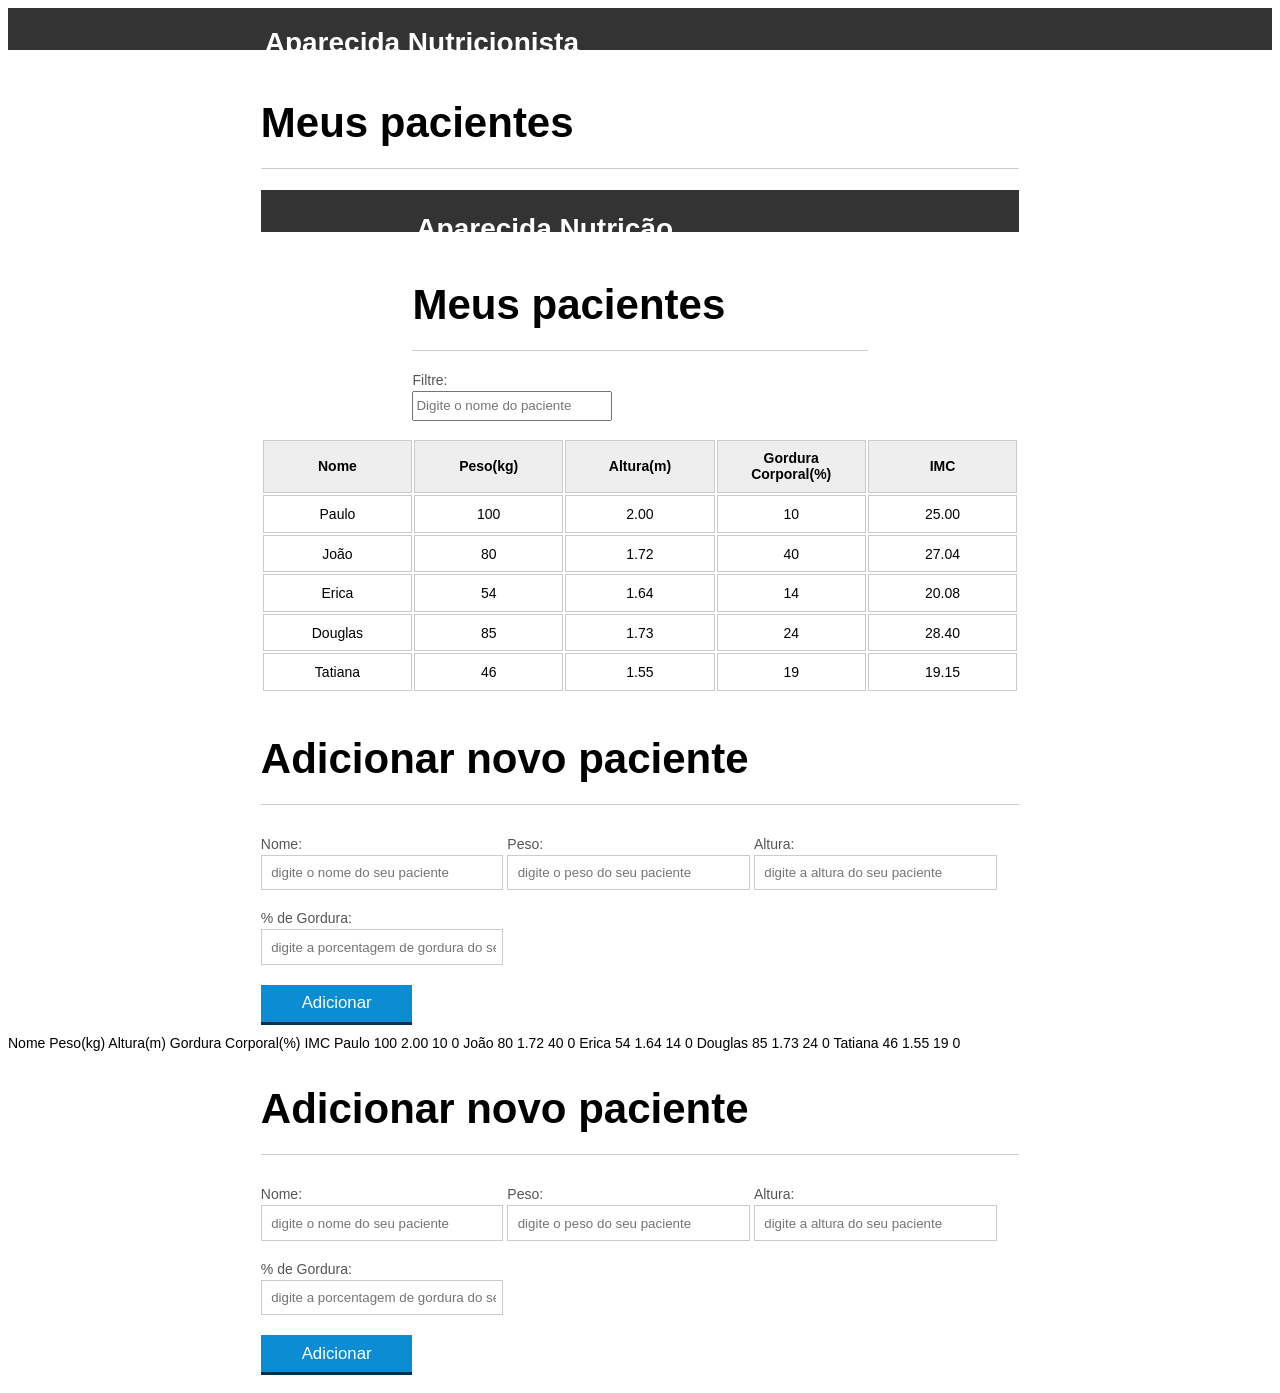
==== js-inital-front-end/index.html @ 2c75b1aa "Adicionando js-initial-front-end" ====
<!DOCTYPE html>
<html lang="pt-br">

<head>
    <meta charset="UTF-8">
    <title>Aparecida Nutrição</title>
    <link rel="icon" href="favicon.ico" type="image/x-icon">
    <link rel="stylesheet" type="text/css" href="css/reset.css">
    <link rel="stylesheet" type="text/css" href="css/index.css">
</head>

<body>

    <header>
        <div class="container">
            <h1 class="titulo">Aparecida Nutrição</h1>
        </div>
    </header>
    <main>
        <section class="container">
            <h2>Meus pacientes</h2>
            <table>
                <thead>
                    <!DOCTYPE html>
                    <html lang="pt-br">

                    <head>
                        <meta charset="UTF-8" />
                        <title>Aparecida Nutrição</title>
                        <link rel="icon" href="favicon.ico" type="image/x-icon" />
                        <link rel="stylesheet" type="text/css" href="css/reset.css" />
                        <link rel="stylesheet" type="text/css" href="css/index.css" />
                    </head>

                    <body>
                        <header>
                            <div class="container">
                                <h1 class="titulo">Aparecida Nutrição</h1>
                            </div>
                        </header>
                        <main>
                            <section class="container">
                                <h2>Meus pacientes</h2>

                                <label for="filtrar">Filtre:</label>
                                <input type="text" name="filtro" id="filtrar-pacientes"
                                    placeholder="Digite o nome do paciente">

                                <table>
                                    <thead>
                                        <tr>
                                            <th>Nome</th>
                                            <th>Peso(kg)</th>
                                            <th>Altura(m)</th>
                                            <th>Gordura Corporal(%)</th>
                                            <th>IMC</th>
                                        </tr>
                                    </thead>
                                    <tbody id="tabela-pacientes">
                                        <tr class="paciente">
                                            <td class="info-nome">Paulo</td>
                                            <td class="info-peso">100</td>
                                            <td class="info-altura">2.00</td>
                                            <td class="info-gordura">10</td>
                                            <td class="info-imc">0</td>
                                        </tr>

                                        <tr class="paciente">
                                            <td class="info-nome">João</td>
                                            <td class="info-peso">80</td>
                                            <td class="info-altura">1.72</td>
                                            <td class="info-gordura">40</td>
                                            <td class="info-imc">0</td>
                                        </tr>

                                        <tr class="paciente">
                                            <td class="info-nome">Erica</td>
                                            <td class="info-peso">54</td>
                                            <td class="info-altura">1.64</td>
                                            <td class="info-gordura">14</td>
                                            <td class="info-imc">0</td>
                                        </tr>

                                        <tr class="paciente">
                                            <td class="info-nome">Douglas</td>
                                            <td class="info-peso">85</td>
                                            <td class="info-altura">1.73</td>
                                            <td class="info-gordura">24</td>
                                            <td class="info-imc">0</td>
                                        </tr>
                                        <tr class="paciente">
                                            <td class="info-nome">Tatiana</td>
                                            <td class="info-peso">46</td>
                                            <td class="info-altura">1.55</td>
                                            <td class="info-gordura">19</td>
                                            <td class="info-imc">0</td>
                                        </tr>
                                    </tbody>
                                </table>
                            </section>
                        </main>
                        <section class="container">
                            <h2 id="titulo-form">Adicionar novo paciente</h2>

                            <ul id="mensagens-erro">
                                <!-- adicionar os erros -->
                            </ul>

                            <form id="form-adiciona">
                                <div class="grupo">
                                    <label for="nome">Nome:</label>
                                    <input id="nome" name="nome" type="text" placeholder="digite o nome do seu paciente"
                                        class="campo" />
                                </div>
                                <div class="grupo">
                                    <label for="peso">Peso:</label>
                                    <input id="peso" name="peso" type="text" placeholder="digite o peso do seu paciente"
                                        class="campo campo-medio" />
                                </div>
                                <div class="grupo">
                                    <label for="altura">Altura:</label>
                                    <input id="altura" name="altura" type="text"
                                        placeholder="digite a altura do seu paciente" class="campo campo-medio" />
                                </div>
                                <div class="grupo">
                                    <label for="gordura">% de Gordura:</label>
                                    <input id="gordura" type="text"
                                        placeholder="digite a porcentagem de gordura do seu paciente"
                                        class="campo campo-medio" />
                                </div>

                                <button id="adicionar-paciente" class="botao bto-principal">
                                    Adicionar
                                </button>
                            </form>
                        </section>

                        <script src="js/calcula-imc.js"></script>
                        <script src="js/form.js"></script>
                        <script src="js/remover-paciente.js"></script>
                        <script src="js/filtro.js"></script>
                    </body>

                    </html>
                    <tr>
                        <th>Nome</th>
                        <th>Peso(kg)</th>
                        <th>Altura(m)</th>
                        <th>Gordura Corporal(%)</th>
                        <th>IMC</th>
                    </tr>
                </thead>
                <tbody id="tabela-pacientes">
                    <tr class="paciente">
                        <td class="info-nome">Paulo</td>
                        <td class="info-peso">100</td>
                        <td class="info-altura">2.00</td>
                        <td class="info-gordura">10</td>
                        <td class="info-imc">0</td>
                    </tr>

                    <tr class="paciente">
                        <td class="info-nome">João</td>
                        <td class="info-peso">80</td>
                        <td class="info-altura">1.72</td>
                        <td class="info-gordura">40</td>
                        <td class="info-imc">0</td>
                    </tr>

                    <tr class="paciente">
                        <td class="info-nome">Erica</td>
                        <td class="info-peso">54</td>
                        <td class="info-altura">1.64</td>
                        <td class="info-gordura">14</td>
                        <td class="info-imc">0</td>
                    </tr>

                    <tr class="paciente">
                        <td class="info-nome">Douglas</td>
                        <td class="info-peso">85</td>
                        <td class="info-altura">1.73</td>
                        <td class="info-gordura">24</td>
                        <td class="info-imc">0</td>
                    </tr>
                    <tr class="paciente">
                        <td class="info-nome">Tatiana</td>
                        <td class="info-peso">46</td>
                        <td class="info-altura">1.55</td>
                        <td class="info-gordura">19</td>
                        <td class="info-imc">0</td>
                    </tr>
                </tbody>
            </table>

        </section>
    </main>
    <section class="container">
        <h2 id="titulo-form">Adicionar novo paciente</h2>
        <form id="form-adiciona">
            <div class="grupo">
                <label for="nome">Nome:</label>
                <input id="nome" name="nome" type="text" placeholder="digite o nome do seu paciente" class="campo" />
            </div>
            <div class="grupo">
                <label for="peso">Peso:</label>
                <input id="peso" name="peso" type="text" placeholder="digite o peso do seu paciente"
                    class="campo campo-medio" />
            </div>
            <div class="grupo">
                <label for="altura">Altura:</label>
                <input id="altura" name="altura" type="text" placeholder="digite a altura do seu paciente"
                    class="campo campo-medio" />
            </div>
            <div class="grupo">
                <label for="gordura">% de Gordura:</label>
                <input id="gordura" type="text" placeholder="digite a porcentagem de gordura do seu paciente"
                    class="campo campo-medio" />
            </div>

            <button id="adicionar-paciente" class="botao bto-principal">
                Adicionar
            </button>
        </form>
    </section>
    <script src="js/calcula-imc.js"></script>
    <script src="js/form.js"></script>
</body>

</html>
---- js-inital-front-end/css/index.css ----
* {
	box-sizing: border-box;
}

body {
	font-family: "Helvetica Neue", "Helvetica", Helvetica, Arial, sans-serif;
	font-size: 14px;
}

header {
	background-color: #333;
	height: 3em;
	color: #FFF;
	margin-bottom: 1em;
}

header h1 {
	font-size: 2em;
	display: inline-block;
	vertical-align: middle;
}

header h2 {
	font-size: 2em;
	display: inline-block;
	vertical-align: middle;
}

header .container:before {
	content: '';
	display: inline-block;
	height: 100%;
	vertical-align: middle;
}

.container {
	width: 60%;
	height: 100%;
	margin: 0 auto;
}

section {
	margin: 2em 0;
	overflow: hidden;
}

section h2 {
	font-size: 3em;
	display: block;
	padding-bottom: .5em;
	border-bottom: 1px solid #ccc;
	margin-bottom: .5em;
}

table {
	width: 100%;
	margin-bottom: .5em;
	table-layout: fixed;

}

td,
th {
	padding: .7em;
	margin: 0;
	border: 1px solid #ccc;
	text-align: center;
}

th {
	font-weight: bold;
	background-color: #EEE;
}

label {
	color: #555;
	display: block;
	margin-bottom: .2em;
}

.campo {
	margin: 0;
	padding-bottom: 1em;
	width: 100%;
	border: 1px solid #ccc;
	padding: .7em;
	width: 100%;
}

.campo-medio {
	display: inline-block;
	padding-right: .5em;
}

.grupo {
	width: 32%;
	display: inline-block;
	padding: 10px 0px;
}

button {
	padding: .5em 2em;
	border: 0;
	border-bottom: 3px solid;
	font-size: 1.2em;
	cursor: pointer;
	margin: 0;
	margin-top: -3px;
	color: #fff;
	background-color: #0c8cd3;
	border-color: #04324c;
	width: 20%;
	display: block;
	clear: both;
	margin: 10px 0px;

}

button:active {
	margin-top: 0px;
	border: 0;
}

button[disabled=disabled],
button:disabled {
	background-color: gray;
	border-color: darkgray;

}

.adicionar-paciente {
	margin-top: 30px;
}

.campo-invalido {
	border: 1px solid red;
}

#mensagens-erro {
	color: red;
}

.fadeOut {
	opacity: 0;
	transition: 0.5s;
}

#filtrar-pacientes {
	width: 200px;
	height: 30px;
	margin-bottom: 10px;
}

.invisivel {
	display: none;
}
---- js-inital-front-end/css/index.css ----
* {
	box-sizing: border-box;
}

body {
	font-family: "Helvetica Neue", "Helvetica", Helvetica, Arial, sans-serif;
	font-size: 14px;
}

header {
	background-color: #333;
	height: 3em;
	color: #FFF;
	margin-bottom: 1em;
}

header h1 {
	font-size: 2em;
	display: inline-block;
	vertical-align: middle;
}

header h2 {
	font-size: 2em;
	display: inline-block;
	vertical-align: middle;
}

header .container:before {
	content: '';
	display: inline-block;
	height: 100%;
	vertical-align: middle;
}

.container {
	width: 60%;
	height: 100%;
	margin: 0 auto;
}

section {
	margin: 2em 0;
	overflow: hidden;
}

section h2 {
	font-size: 3em;
	display: block;
	padding-bottom: .5em;
	border-bottom: 1px solid #ccc;
	margin-bottom: .5em;
}

table {
	width: 100%;
	margin-bottom: .5em;
	table-layout: fixed;

}

td,
th {
	padding: .7em;
	margin: 0;
	border: 1px solid #ccc;
	text-align: center;
}

th {
	font-weight: bold;
	background-color: #EEE;
}

label {
	color: #555;
	display: block;
	margin-bottom: .2em;
}

.campo {
	margin: 0;
	padding-bottom: 1em;
	width: 100%;
	border: 1px solid #ccc;
	padding: .7em;
	width: 100%;
}

.campo-medio {
	display: inline-block;
	padding-right: .5em;
}

.grupo {
	width: 32%;
	display: inline-block;
	padding: 10px 0px;
}

button {
	padding: .5em 2em;
	border: 0;
	border-bottom: 3px solid;
	font-size: 1.2em;
	cursor: pointer;
	margin: 0;
	margin-top: -3px;
	color: #fff;
	background-color: #0c8cd3;
	border-color: #04324c;
	width: 20%;
	display: block;
	clear: both;
	margin: 10px 0px;

}

button:active {
	margin-top: 0px;
	border: 0;
}

button[disabled=disabled],
button:disabled {
	background-color: gray;
	border-color: darkgray;

}

.adicionar-paciente {
	margin-top: 30px;
}

.campo-invalido {
	border: 1px solid red;
}

#mensagens-erro {
	color: red;
}

.fadeOut {
	opacity: 0;
	transition: 0.5s;
}

#filtrar-pacientes {
	width: 200px;
	height: 30px;
	margin-bottom: 10px;
}

.invisivel {
	display: none;
}
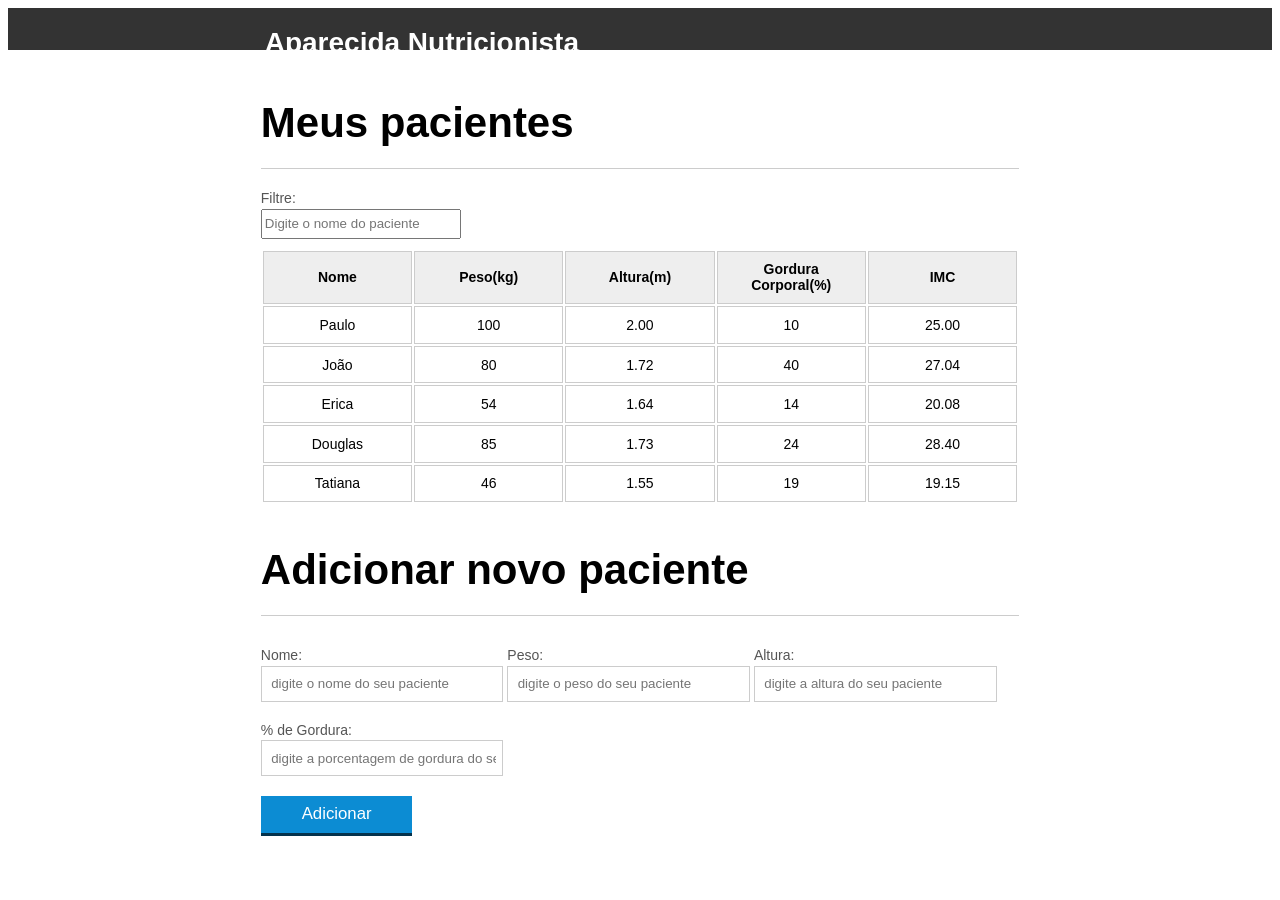
==== commit 8c938ea9: "Corrigindo erro de html js-initial-front-end" ====
--- a/js-inital-front-end/index.html
+++ b/js-inital-front-end/index.html
@@ -2,15 +2,14 @@
 <html lang="pt-br">
 
 <head>
-    <meta charset="UTF-8">
+    <meta charset="UTF-8" />
     <title>Aparecida Nutrição</title>
-    <link rel="icon" href="favicon.ico" type="image/x-icon">
-    <link rel="stylesheet" type="text/css" href="css/reset.css">
-    <link rel="stylesheet" type="text/css" href="css/index.css">
+    <link rel="icon" href="favicon.ico" type="image/x-icon" />
+    <link rel="stylesheet" type="text/css" href="css/reset.css" />
+    <link rel="stylesheet" type="text/css" href="css/index.css" />
 </head>
 
 <body>
-
     <header>
         <div class="container">
             <h1 class="titulo">Aparecida Nutrição</h1>
@@ -19,129 +18,12 @@
     <main>
         <section class="container">
             <h2>Meus pacientes</h2>
+
+            <label for="filtrar">Filtre:</label>
+            <input type="text" name="filtro" id="filtrar-pacientes" placeholder="Digite o nome do paciente">
+
             <table>
                 <thead>
-                    <!DOCTYPE html>
-                    <html lang="pt-br">
-
-                    <head>
-                        <meta charset="UTF-8" />
-                        <title>Aparecida Nutrição</title>
-                        <link rel="icon" href="favicon.ico" type="image/x-icon" />
-                        <link rel="stylesheet" type="text/css" href="css/reset.css" />
-                        <link rel="stylesheet" type="text/css" href="css/index.css" />
-                    </head>
-
-                    <body>
-                        <header>
-                            <div class="container">
-                                <h1 class="titulo">Aparecida Nutrição</h1>
-                            </div>
-                        </header>
-                        <main>
-                            <section class="container">
-                                <h2>Meus pacientes</h2>
-
-                                <label for="filtrar">Filtre:</label>
-                                <input type="text" name="filtro" id="filtrar-pacientes"
-                                    placeholder="Digite o nome do paciente">
-
-                                <table>
-                                    <thead>
-                                        <tr>
-                                            <th>Nome</th>
-                                            <th>Peso(kg)</th>
-                                            <th>Altura(m)</th>
-                                            <th>Gordura Corporal(%)</th>
-                                            <th>IMC</th>
-                                        </tr>
-                                    </thead>
-                                    <tbody id="tabela-pacientes">
-                                        <tr class="paciente">
-                                            <td class="info-nome">Paulo</td>
-                                            <td class="info-peso">100</td>
-                                            <td class="info-altura">2.00</td>
-                                            <td class="info-gordura">10</td>
-                                            <td class="info-imc">0</td>
-                                        </tr>
-
-                                        <tr class="paciente">
-                                            <td class="info-nome">João</td>
-                                            <td class="info-peso">80</td>
-                                            <td class="info-altura">1.72</td>
-                                            <td class="info-gordura">40</td>
-                                            <td class="info-imc">0</td>
-                                        </tr>
-
-                                        <tr class="paciente">
-                                            <td class="info-nome">Erica</td>
-                                            <td class="info-peso">54</td>
-                                            <td class="info-altura">1.64</td>
-                                            <td class="info-gordura">14</td>
-                                            <td class="info-imc">0</td>
-                                        </tr>
-
-                                        <tr class="paciente">
-                                            <td class="info-nome">Douglas</td>
-                                            <td class="info-peso">85</td>
-                                            <td class="info-altura">1.73</td>
-                                            <td class="info-gordura">24</td>
-                                            <td class="info-imc">0</td>
-                                        </tr>
-                                        <tr class="paciente">
-                                            <td class="info-nome">Tatiana</td>
-                                            <td class="info-peso">46</td>
-                                            <td class="info-altura">1.55</td>
-                                            <td class="info-gordura">19</td>
-                                            <td class="info-imc">0</td>
-                                        </tr>
-                                    </tbody>
-                                </table>
-                            </section>
-                        </main>
-                        <section class="container">
-                            <h2 id="titulo-form">Adicionar novo paciente</h2>
-
-                            <ul id="mensagens-erro">
-                                <!-- adicionar os erros -->
-                            </ul>
-
-                            <form id="form-adiciona">
-                                <div class="grupo">
-                                    <label for="nome">Nome:</label>
-                                    <input id="nome" name="nome" type="text" placeholder="digite o nome do seu paciente"
-                                        class="campo" />
-                                </div>
-                                <div class="grupo">
-                                    <label for="peso">Peso:</label>
-                                    <input id="peso" name="peso" type="text" placeholder="digite o peso do seu paciente"
-                                        class="campo campo-medio" />
-                                </div>
-                                <div class="grupo">
-                                    <label for="altura">Altura:</label>
-                                    <input id="altura" name="altura" type="text"
-                                        placeholder="digite a altura do seu paciente" class="campo campo-medio" />
-                                </div>
-                                <div class="grupo">
-                                    <label for="gordura">% de Gordura:</label>
-                                    <input id="gordura" type="text"
-                                        placeholder="digite a porcentagem de gordura do seu paciente"
-                                        class="campo campo-medio" />
-                                </div>
-
-                                <button id="adicionar-paciente" class="botao bto-principal">
-                                    Adicionar
-                                </button>
-                            </form>
-                        </section>
-
-                        <script src="js/calcula-imc.js"></script>
-                        <script src="js/form.js"></script>
-                        <script src="js/remover-paciente.js"></script>
-                        <script src="js/filtro.js"></script>
-                    </body>
-
-                    </html>
                     <tr>
                         <th>Nome</th>
                         <th>Peso(kg)</th>
@@ -191,11 +73,15 @@
                     </tr>
                 </tbody>
             </table>
-
         </section>
     </main>
     <section class="container">
         <h2 id="titulo-form">Adicionar novo paciente</h2>
+
+        <ul id="mensagens-erro">
+            <!-- adicionar os erros -->
+        </ul>
+
         <form id="form-adiciona">
             <div class="grupo">
                 <label for="nome">Nome:</label>
@@ -222,8 +108,11 @@
             </button>
         </form>
     </section>
+
     <script src="js/calcula-imc.js"></script>
     <script src="js/form.js"></script>
+    <script src="js/remover-paciente.js"></script>
+    <script src="js/filtro.js"></script>
 </body>
 
 </html>
